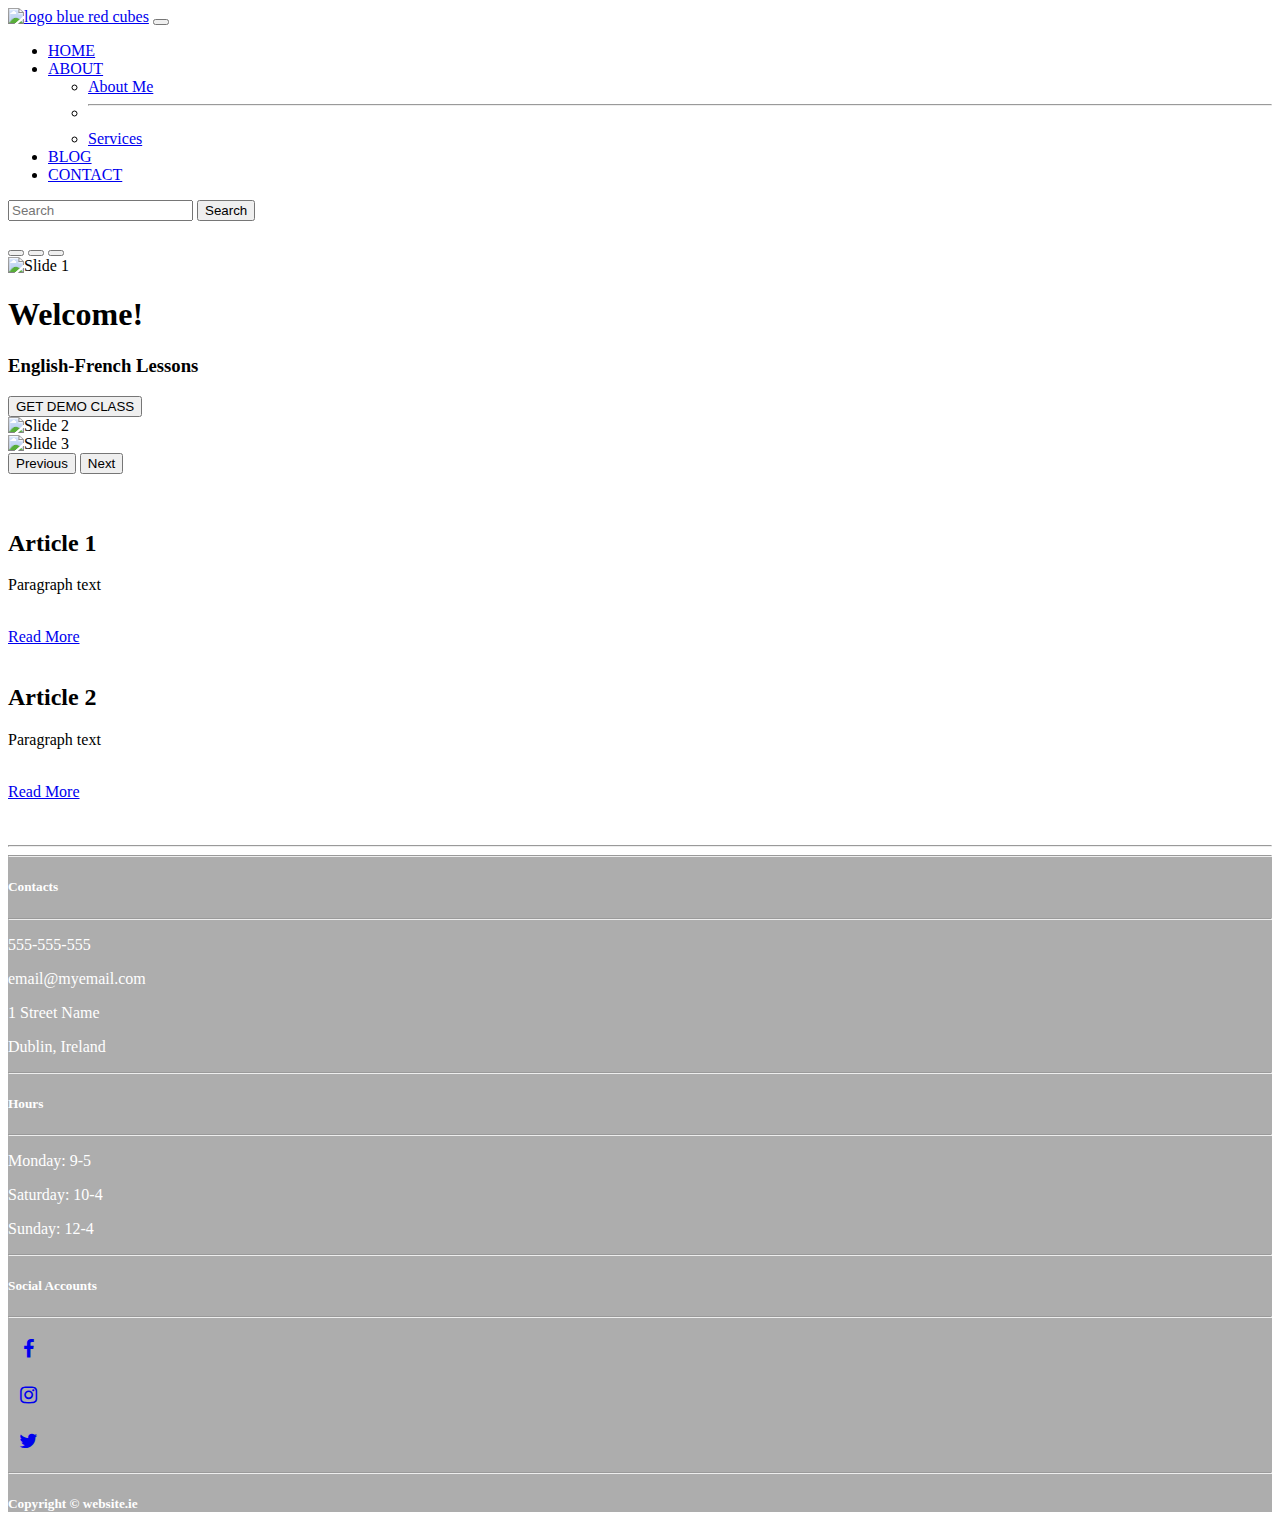
==== index.html @ ff2516bb "upload of About me,Services,Contact pages and supporting img" ====
<!DOCTYPE html>
<html>
    <head>
        <title>Home</title>
        <link rel="icon" type="image/x-icon" href="images/favicon.ico">
        <link href="https://cdn.jsdelivr.net/npm/bootstrap@5.1.3/dist/css/bootstrap.min.css" rel="stylesheet" integrity="sha384-1BmE4kWBq78iYhFldvKuhfTAU6auU8tT94WrHftjDbrCEXSU1oBoqyl2QvZ6jIW3" crossorigin="anonymous">
        <script src="https://cdn.jsdelivr.net/npm/bootstrap@5.1.3/dist/js/bootstrap.bundle.min.js" integrity="sha384-ka7Sk0Gln4gmtz2MlQnikT1wXgYsOg+OMhuP+IlRH9sENBO0LRn5q+8nbTov4+1p" crossorigin="anonymous"></script>
        <link rel="stylesheet" href="https://cdnjs.cloudflare.com/ajax/libs/font-awesome/4.7.0/css/font-awesome.min.css"> <!-- icon library -->
        <link rel="stylesheet" href="style/style.css"/>
    </head>
    <body>
        <!-- Navigation -->
        <nav class="navbar navbar-expand-lg navbar-light bg-light sticky-top">
        <div class="container-fluid">
            <a class="navbar-brand" href="#"><img class="shake" src="images/logo.png" alt="logo blue red cubes"></a>
            <button class="navbar-toggler" type="button" data-bs-toggle="collapse" data-bs-target="#navbarSupportedContent" aria-controls="navbarSupportedContent" aria-expanded="false" aria-label="Toggle navigation"> <!-- Navbar for mobile devices -->
                <span class="navbar-toggler-icon"></span>
            </button>
            <div class="collapse navbar-collapse" id="navbarSupportedContent">
                <ul class="navbar-nav me-auto mb-2 mb-lg-0"> <!-- Navigation items -->
                    <li class="nav-item">
                        <a class="nav-link active" aria-current="page" href="#">HOME</a>
                    </li>
                    <li class="nav-item dropdown">
                        <a class="nav-link dropdown-toggle" href="#" id="navbarDropdown" role="button" data-bs-toggle="dropdown" aria-expanded="false">ABOUT</a>
                        <ul class="dropdown-menu" aria-labelledby="navbarDropdown">
                            <li><a class="dropdown-item" href="#">About Me</a></li>
                            <li><hr class="dropdown-divider"></li>
                            <li><a class="dropdown-item" href="#">Services</a></li>
                          </ul>
                    </li>
                    <li class="nav-item">
                        <a class="nav-link" href="#">BLOG</a>
                    </li>
                    <li class="nav-item">
                        <a class="nav-link" href="#">CONTACT</a>
                    </li>
                </ul>
                <form class="d-flex">
                    <input class="form-control me-2" type="search" placeholder="Search" aria-label="Search">
                    <button class="btn btn-sm btn-outline-secondary" type="submit">Search</button>
                </form>
            </div>
        </div>
        </nav>
        <br>
        <!-- Image Carousel Slider -->
        <div id="slides" class="carousel slide" data-bs-ride="carousel">
            <div class="carousel-indicators">
                <button type="button" data-bs-target="#slides" data-bs-slide-to="0" class="active" aria-current="true" aria-label="Slide 1"></button>
                <button type="button" data-bs-target="#slides" data-bs-slide-to="1" aria-label="Slide 2"></button>
                <button type="button" data-bs-target="#slides" data-bs-slide-to="2" aria-label="Slide 3"></button>
              </div>
            <div class="carousel-inner">
                <div class="carousel-item active">
                    <img class="d-block w-100" src="images/slide1.jpg" alt="Slide 1">
                    <div class="carousel-caption d-none d-md-block">
                        <h1>Welcome!</h1>
                        <h3>English-French Lessons</h3>
                        <button type="button" class="btn btn-outline-light btn-lrg">GET DEMO CLASS</button>
                    </div>
                </div>
                <div class="carousel-item">
                    <img class="d-block w-100" src="images/slide2.jpg" alt="Slide 2">
                </div>
                <div class="carousel-item">
                    <img class="d-block w-100" src="images/slide3.jpg" alt="Slide 3">
                </div>
            </div>
            <button class="carousel-control-prev" type="button" data-bs-target="#slides" data-bs-slide="prev">
                <span class="carousel-control-prev-icon" aria-hidden="true"></span>
                <span class="visually-hidden">Previous</span>
            </button>
            <button class="carousel-control-next" type="button" data-bs-target="#slides" data-bs-slide="next">
                <span class="carousel-control-next-icon" aria-hidden="true"></span>
                <span class="visually-hidden">Next</span>
            </button>
        </div>
        <br>
         <!-- Two Column Section -->     
        <div class="container-fluid padding">
        <div class="row padding">
            <div class="col-lg-6">
                <img src="images/tips.jpg" alt="" class="img-fluid">
            </div>
            <div class="col-md-12 col-lg-6">
                <h2>Article 1</h2>
                <p>Paragraph text</p>
                <br>
                <a href="#" class="btn btn-sm btn-outline-secondary">Read More</a>
            </div>
        </div>
        <br>
        <div class="row padding">
            <div class="col-md-12 col-lg-6">
                <h2>Article 2</h2>
                <p>Paragraph text</p>
                <br>
                <a href="#" class="btn btn-sm btn-outline-secondary">Read More</a>
            </div>
            <div class="col-lg-6">
                <img src="images/notebook.jpg" alt="" class="img-fluid">
            </div>
        </div>
        </div>
        <br>
        <!-- Footer --> 
        <hr class="my-4">
        <footer>
            <div class="container-fluid padding">
            <div class="row text-center">
                <div class="col-md-4">
                    <hr class="light">
                    <h5>Contacts</h5>
                    <hr class="light">
                    <p>555-555-555</p>
                    <p>email@myemail.com</p>
                    <p>1 Street Name</p>
                    <p>Dublin, Ireland</p>
                </div>
                <div class="col-md-4">
                    <hr class="light">
                    <h5>Hours</h5>
                    <hr class="light">
                    <p>Monday: 9-5</p>
                    <p>Saturday: 10-4</p>
                    <p>Sunday: 12-4</p>
                </div>
                <div class="col-md-4">
                    <hr class="light">
                    <h5>Social Accounts</h5>
                    <hr class="light">
                    <p><a href="#" class="fa fa-facebook"></a></p>
                    <p><a href="#" class="fa fa-instagram"></a></p>
                    <p><a href="#" class="fa fa-twitter"></a></p>
                </div>
                <div class="col-12">
                    <hr class="light">
                    <h5>Copyright &copy; website.ie</h5>
                </div>
            </div>
            </div>
        </footer>
          
        <script src="../script/script.js"></script>
    </body>
</html>
---- style/style.css ----
/* social media icons */
.fa{ 
    padding: 5px;
    font-size: 20px;
    width: 30px;
    text-align: center;
    text-decoration: none;
    border-radius: 50%;
}
.fa-facebook:hover,
.fa-instagram:hover,
.fa-twitter:hover{
    color:#d5d5d5;
}

/* logo shake */
.shake:hover{
    animation: shake 0.5s; 
    animation-iteration-count: infinite; 
  }
  @keyframes shake {
    0% { transform: translate(1px, 1px) rotate(0deg); }
    10% { transform: translate(-1px, -2px) rotate(-1deg); }
    20% { transform: translate(-3px, 0px) rotate(1deg); }
    30% { transform: translate(3px, 2px) rotate(0deg); }
    40% { transform: translate(1px, -1px) rotate(1deg); }
    50% { transform: translate(-1px, 2px) rotate(-1deg); }
    60% { transform: translate(-3px, 1px) rotate(0deg); }
    70% { transform: translate(3px, 1px) rotate(-1deg); }
    80% { transform: translate(-1px, -1px) rotate(1deg); }
    90% { transform: translate(1px, 2px) rotate(0deg); }
    100% { transform: translate(1px, -2px) rotate(-1deg); }
  }


footer{
    background-color:#adadad;
    color:white;
}


































































.user-content p {
    margin-top: 5px;
    font-size: 13px
}
    


video {
  max-width: 100%;
  height: auto;
}
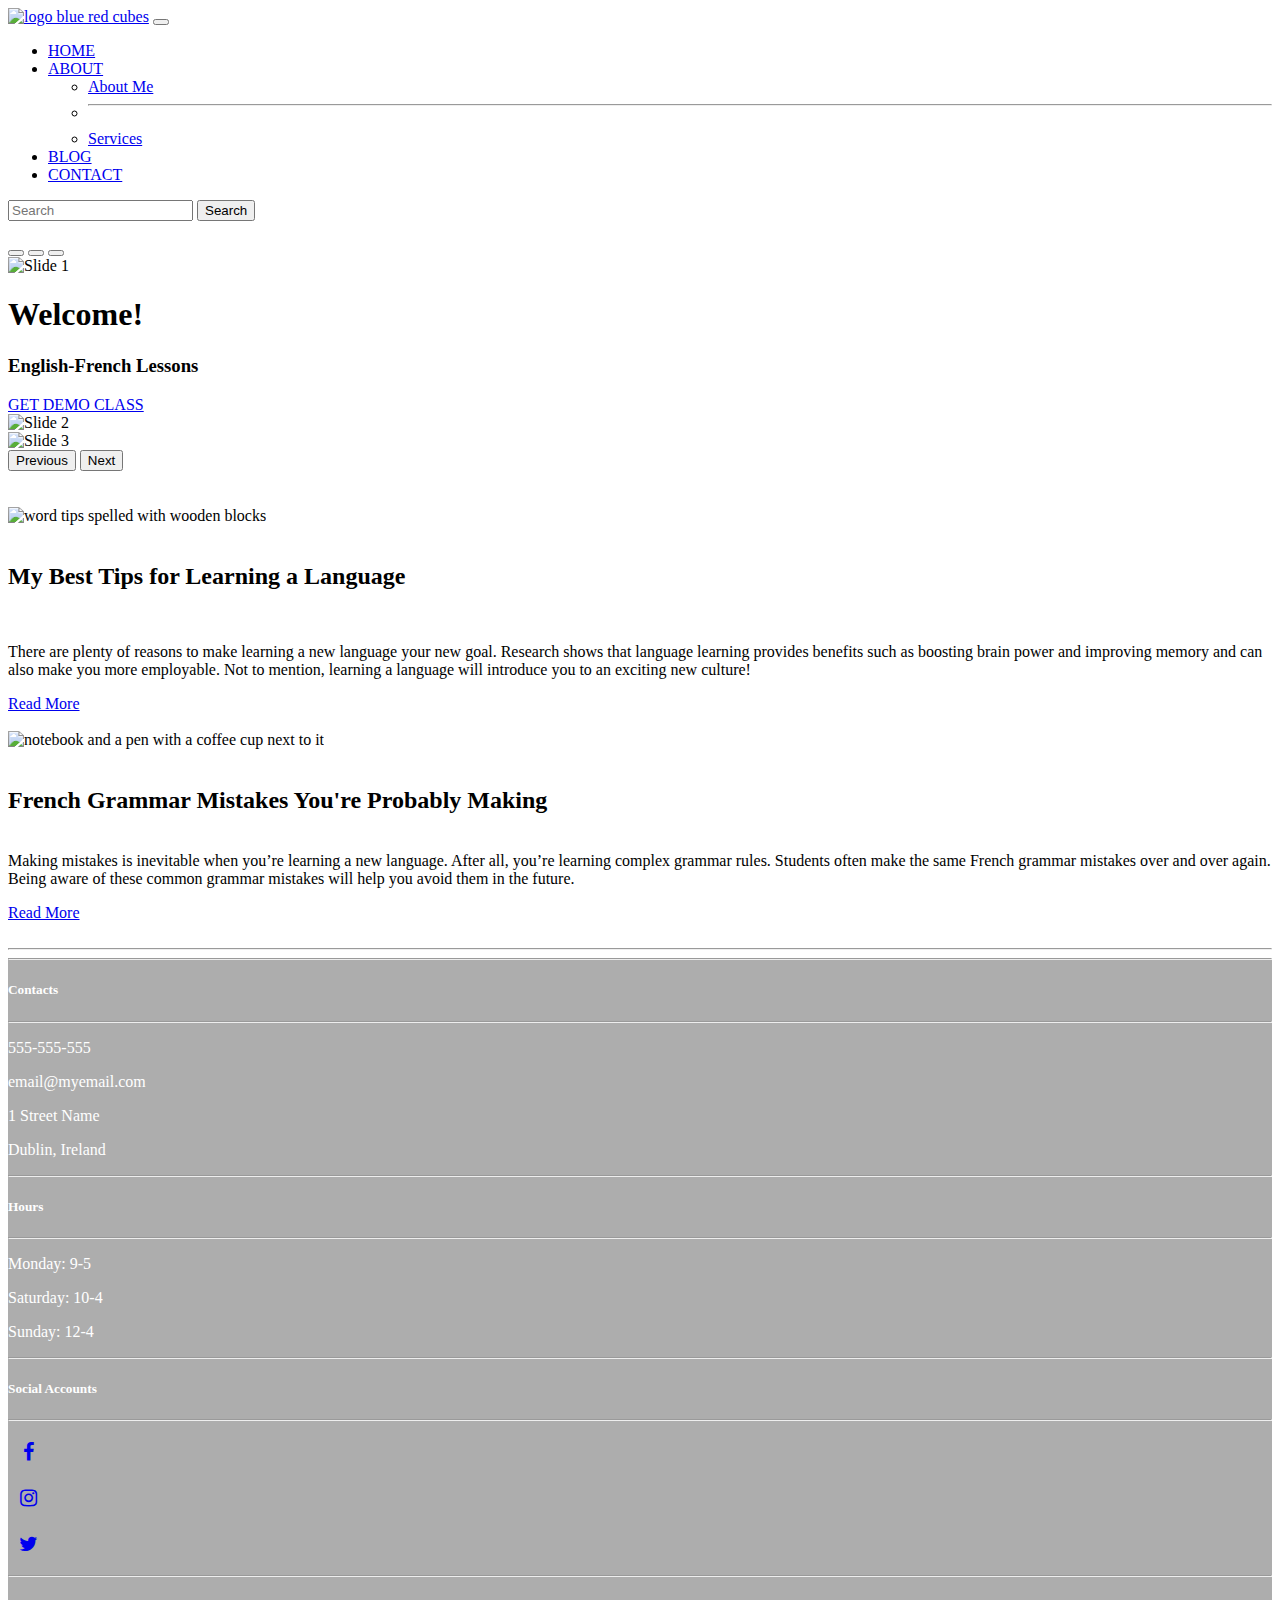
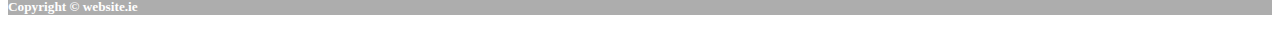
==== commit c0c576b1: "pushing blog index, minor changes to main html, linking directories" ====
--- a/index.html
+++ b/index.html
@@ -1,10 +1,15 @@
 <!DOCTYPE html>
-<html>
+<html lang="en">
     <head>
+        <meta charset="UTF-8">
+        <meta name="description" content="French English language classes">
+        <meta name="keywords" content="French,English,Online,Classes,Free,Demo">
+        <meta name="viewport" content="width=device-width, initial-scale=1.0">
         <title>Home</title>
         <link rel="icon" type="image/x-icon" href="images/favicon.ico">
         <link href="https://cdn.jsdelivr.net/npm/bootstrap@5.1.3/dist/css/bootstrap.min.css" rel="stylesheet" integrity="sha384-1BmE4kWBq78iYhFldvKuhfTAU6auU8tT94WrHftjDbrCEXSU1oBoqyl2QvZ6jIW3" crossorigin="anonymous">
         <script src="https://cdn.jsdelivr.net/npm/bootstrap@5.1.3/dist/js/bootstrap.bundle.min.js" integrity="sha384-ka7Sk0Gln4gmtz2MlQnikT1wXgYsOg+OMhuP+IlRH9sENBO0LRn5q+8nbTov4+1p" crossorigin="anonymous"></script>
+        <script src="https://ajax.googleapis.com/ajax/libs/jquery/3.6.0/jquery.min.js"></script>
         <link rel="stylesheet" href="https://cdnjs.cloudflare.com/ajax/libs/font-awesome/4.7.0/css/font-awesome.min.css"> <!-- icon library -->
         <link rel="stylesheet" href="style/style.css"/>
     </head>
@@ -22,18 +27,18 @@
                         <a class="nav-link active" aria-current="page" href="#">HOME</a>
                     </li>
                     <li class="nav-item dropdown">
-                        <a class="nav-link dropdown-toggle" href="#" id="navbarDropdown" role="button" data-bs-toggle="dropdown" aria-expanded="false">ABOUT</a>
+                        <a class="nav-link dropdown-toggle" href="about/" id="navbarDropdown" role="button" data-bs-toggle="dropdown" aria-expanded="false">ABOUT</a>
                         <ul class="dropdown-menu" aria-labelledby="navbarDropdown">
-                            <li><a class="dropdown-item" href="#">About Me</a></li>
+                            <li><a class="dropdown-item" href="about/me">About Me</a></li>
                             <li><hr class="dropdown-divider"></li>
-                            <li><a class="dropdown-item" href="#">Services</a></li>
+                            <li><a class="dropdown-item" href="about/services">Services</a></li>
                           </ul>
                     </li>
                     <li class="nav-item">
-                        <a class="nav-link" href="#">BLOG</a>
+                        <a class="nav-link" href="blog/">BLOG</a>
                     </li>
                     <li class="nav-item">
-                        <a class="nav-link" href="#">CONTACT</a>
+                        <a class="nav-link" href="contact/">CONTACT</a>
                     </li>
                 </ul>
                 <form class="d-flex">
@@ -57,7 +62,7 @@
                     <div class="carousel-caption d-none d-md-block">
                         <h1>Welcome!</h1>
                         <h3>English-French Lessons</h3>
-                        <button type="button" class="btn btn-outline-light btn-lrg">GET DEMO CLASS</button>
+                        <a href="blog/" class="btn btn-outline-light btn-lrg">GET DEMO CLASS</a>
                     </div>
                 </div>
                 <div class="carousel-item">
@@ -77,31 +82,37 @@
             </button>
         </div>
         <br>
-         <!-- Two Column Section -->     
+        <!-- Two Column Section -->     
         <div class="container-fluid padding">
-        <div class="row padding">
-            <div class="col-lg-6">
-                <img src="images/tips.jpg" alt="" class="img-fluid">
+            <div class="row padding justify-content-evenly">
+                <div class="col-md-12 col-lg-5 border text-center">
+                    <br>
+                    <img src="images/tips.jpg" class="img-fluid rounded shadow-sm" alt="word tips spelled with wooden blocks">
+                    <br><br>
+                    <h2>My Best Tips for Learning a Language</h2>
+                    <br>
+                    <p>
+                        There are plenty of reasons to make learning a new language your new goal.
+                        Research shows that language learning provides benefits such as boosting brain power and improving memory and can also make you more employable.
+                        Not to mention, learning a language will introduce you to an exciting new culture!
+                    </p>
+                    <a href="blog/" class="btn btn-sm btn-outline-secondary">Read More</a>   
+                </div>
+                <div class="col-md-12 col-lg-6 border text-center">
+                    <br>
+                    <img src="images/notebook.jpg" class="img-fluid rounded shadow-sm" alt="notebook and a pen with a coffee cup next to it">
+                    <br><br>
+                    <h2>French Grammar Mistakes You're Probably Making</h2>
+                    <br>
+                    <p">
+                        Making mistakes is inevitable when you’re learning a new language.
+                        After all, you’re learning complex grammar rules.
+                        Students often make the same French grammar mistakes over and over again.
+                        Being aware of these common grammar mistakes will help you avoid them in the future.
+                    </p>
+                    <a href="blog/" class="btn btn-sm btn-outline-secondary">Read More</a>
+                </div>
             </div>
-            <div class="col-md-12 col-lg-6">
-                <h2>Article 1</h2>
-                <p>Paragraph text</p>
-                <br>
-                <a href="#" class="btn btn-sm btn-outline-secondary">Read More</a>
-            </div>
-        </div>
-        <br>
-        <div class="row padding">
-            <div class="col-md-12 col-lg-6">
-                <h2>Article 2</h2>
-                <p>Paragraph text</p>
-                <br>
-                <a href="#" class="btn btn-sm btn-outline-secondary">Read More</a>
-            </div>
-            <div class="col-lg-6">
-                <img src="images/notebook.jpg" alt="" class="img-fluid">
-            </div>
-        </div>
         </div>
         <br>
         <!-- Footer --> 
@@ -130,18 +141,17 @@
                     <hr class="light">
                     <h5>Social Accounts</h5>
                     <hr class="light">
-                    <p><a href="#" class="fa fa-facebook"></a></p>
-                    <p><a href="#" class="fa fa-instagram"></a></p>
-                    <p><a href="#" class="fa fa-twitter"></a></p>
+                    <p><a href="https://www.facebook.com" target="_blank" class="fa fa-facebook"></a></p>
+                    <p><a href="https://www.instagram.com" target="_blank" class="fa fa-instagram"></a></p>
+                    <p><a href="https://twitter.com" target="_blank" class="fa fa-twitter"></a></p>
                 </div>
                 <div class="col-12">
                     <hr class="light">
-                    <h5>Copyright &copy; website.ie</h5>
+                    <h5>Copyright © website.ie</h5>
                 </div>
             </div>
             </div>
         </footer>
-          
-        <script src="../script/script.js"></script>
+        <script src="script/script.js"></script>
     </body>
 </html>--- a/style/style.css
+++ b/style/style.css
@@ -32,12 +32,35 @@
     100% { transform: translate(1px, -2px) rotate(-1deg); }
   }
 
-
 footer{
     background-color:#adadad;
     color:white;
 }
 
+/*text-expand*/
+.morecontent span {
+  display: none;
+}
+.morelink {
+  display: block;
+}
+
+/*blog article image zoom*/
+.img-hover-zoom{
+  height: 300px;
+  overflow: hidden;
+}
+.img-hover-zoom img {
+  transition: transform .5s ease;
+}
+.img-hover-zoom:hover img {
+  transform: scale(1.5);
+}
+
+/*blog article text align*/
+dl.text-expand{
+  text-align:justify;
+}
 
 
 
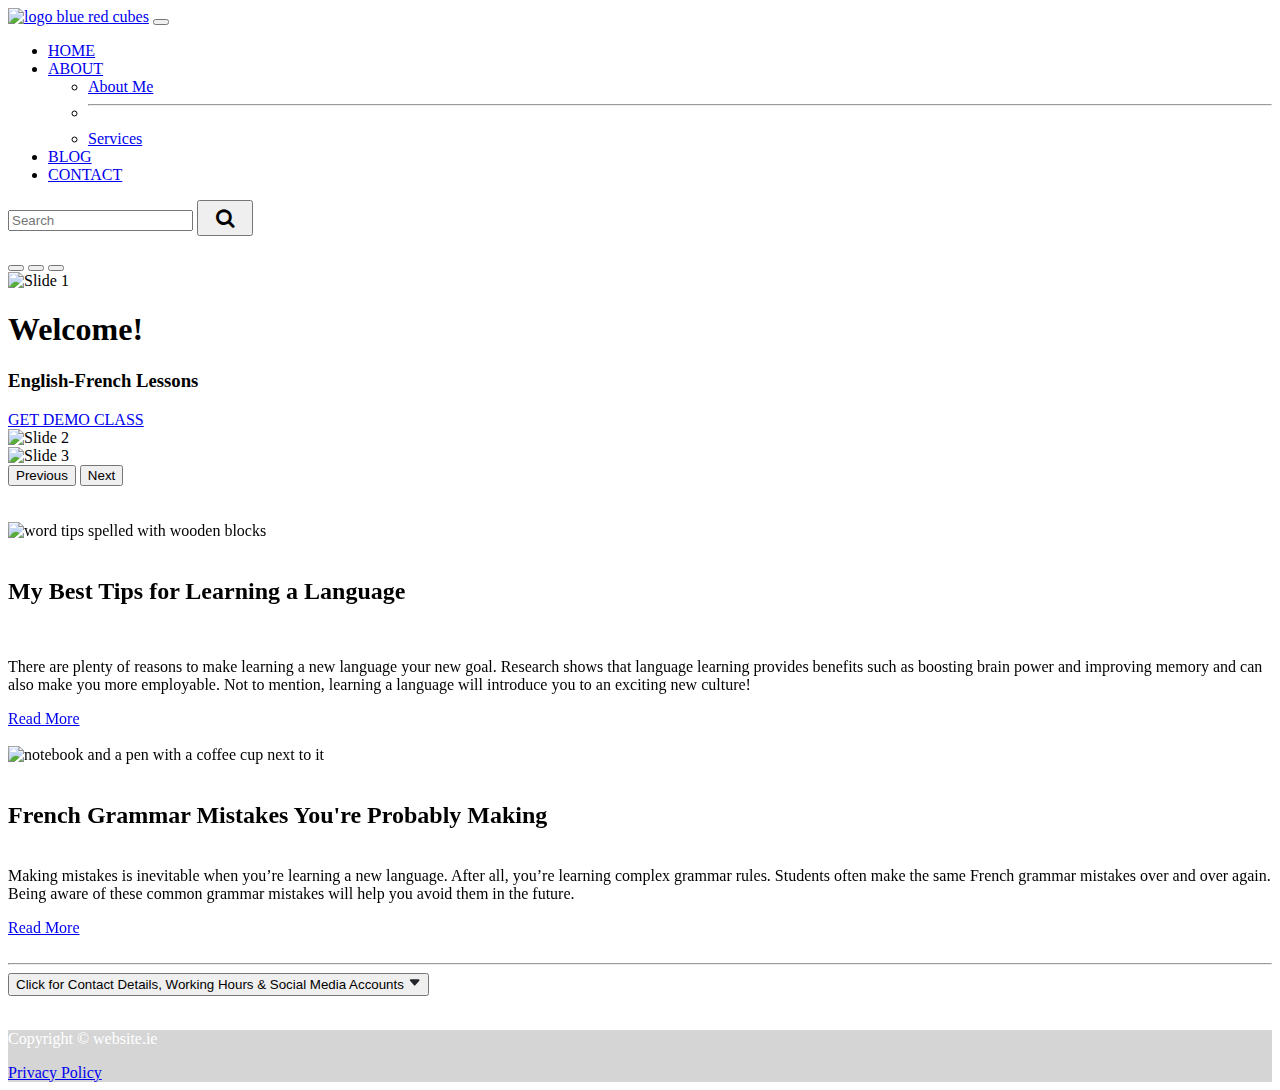
==== commit acc0c2c8: "update pages and js" ====
--- a/index.html
+++ b/index.html
@@ -2,15 +2,18 @@
 <html lang="en">
     <head>
         <meta charset="UTF-8">
-        <meta name="description" content="French English language classes">
-        <meta name="keywords" content="French,English,Online,Classes,Free,Demo">
+        <meta name="description" content="French English language classes"> 
+        <meta name="keywords" content="French,English,Online,Classes,Free,Demo"> 
         <meta name="viewport" content="width=device-width, initial-scale=1.0">
         <title>Home</title>
         <link rel="icon" type="image/x-icon" href="images/favicon.ico">
+        <!-- Bootstrap -->
         <link href="https://cdn.jsdelivr.net/npm/bootstrap@5.1.3/dist/css/bootstrap.min.css" rel="stylesheet" integrity="sha384-1BmE4kWBq78iYhFldvKuhfTAU6auU8tT94WrHftjDbrCEXSU1oBoqyl2QvZ6jIW3" crossorigin="anonymous">
         <script src="https://cdn.jsdelivr.net/npm/bootstrap@5.1.3/dist/js/bootstrap.bundle.min.js" integrity="sha384-ka7Sk0Gln4gmtz2MlQnikT1wXgYsOg+OMhuP+IlRH9sENBO0LRn5q+8nbTov4+1p" crossorigin="anonymous"></script>
-        <script src="https://ajax.googleapis.com/ajax/libs/jquery/3.6.0/jquery.min.js"></script>
-        <link rel="stylesheet" href="https://cdnjs.cloudflare.com/ajax/libs/font-awesome/4.7.0/css/font-awesome.min.css"> <!-- icon library -->
+        <script src="https://ajax.googleapis.com/ajax/libs/jquery/3.6.0/jquery.min.js"></script> <!-- jQuery -->
+        <link rel="stylesheet" href="https://cdnjs.cloudflare.com/ajax/libs/font-awesome/4.7.0/css/font-awesome.min.css"> <!-- Icon library -->
+        <link href="https://unpkg.com/aos@2.3.1/dist/aos.css" rel="stylesheet"> <!-- AOS Library -->
+        <script src="https://unpkg.com/aos@2.3.1/dist/aos.js"></script> <!-- AOS Library -->
         <link rel="stylesheet" href="style/style.css"/>
     </head>
     <body>
@@ -42,8 +45,8 @@
                     </li>
                 </ul>
                 <form class="d-flex">
-                    <input class="form-control me-2" type="search" placeholder="Search" aria-label="Search">
-                    <button class="btn btn-sm btn-outline-secondary" type="submit">Search</button>
+                    <input class="form-control mr-sm-2" type="search" placeholder="Search" aria-label="Search">
+                    <button class="btn btn-sm btn-outline-secondary" type="submit"><i class="fa fa-search"></i></button>
                 </form>
             </div>
         </div>
@@ -62,7 +65,7 @@
                     <div class="carousel-caption d-none d-md-block">
                         <h1>Welcome!</h1>
                         <h3>English-French Lessons</h3>
-                        <a href="blog/" class="btn btn-outline-light btn-lrg">GET DEMO CLASS</a>
+                        <a href="contact/" class="btn btn-outline-light btn-lrg">GET DEMO CLASS</a>
                     </div>
                 </div>
                 <div class="carousel-item">
@@ -83,9 +86,9 @@
         </div>
         <br>
         <!-- Two Column Section -->     
-        <div class="container-fluid padding">
-            <div class="row padding justify-content-evenly">
-                <div class="col-md-12 col-lg-5 border text-center">
+        <div class="container-fluid">
+            <div class="row justify-content-evenly">
+                <div class="col-md-12 col-lg-5 border text-center" data-aos="fade-up-right">
                     <br>
                     <img src="images/tips.jpg" class="img-fluid rounded shadow-sm" alt="word tips spelled with wooden blocks">
                     <br><br>
@@ -98,7 +101,7 @@
                     </p>
                     <a href="blog/" class="btn btn-sm btn-outline-secondary">Read More</a>   
                 </div>
-                <div class="col-md-12 col-lg-6 border text-center">
+                <div class="col-md-12 col-lg-6 border text-center" data-aos="fade-up-left">
                     <br>
                     <img src="images/notebook.jpg" class="img-fluid rounded shadow-sm" alt="notebook and a pen with a coffee cup next to it">
                     <br><br>
@@ -116,42 +119,72 @@
         </div>
         <br>
         <!-- Footer --> 
-        <hr class="my-4">
+        <hr>
         <footer>
-            <div class="container-fluid padding">
-            <div class="row text-center">
-                <div class="col-md-4">
-                    <hr class="light">
-                    <h5>Contacts</h5>
-                    <hr class="light">
-                    <p>555-555-555</p>
-                    <p>email@myemail.com</p>
-                    <p>1 Street Name</p>
-                    <p>Dublin, Ireland</p>
+            <div class="container-fluid">
+                <div class="row text-center">
+                    <div id="flip">
+                        <button type="button" class="btn btn-dark position-relative">
+                            Click for Contact Details, Working Hours & Social Media Accounts <svg width="1em" height="1em" viewBox="0 0 16 16" class="position-absolute top-100 start-50 translate-middle mt-1 bi bi-caret-down-fill" fill="#212529" xmlns="http://www.w3.org/2000/svg"><path d="M7.247 11.14L2.451 5.658C1.885 5.013 2.345 4 3.204 4h9.592a1 1 0 0 1 .753 1.659l-4.796 5.48a1 1 0 0 1-1.506 0z"/></svg>
+                        </button>
+                    </div>
+                    <div class="col-md-4" id="panel">
+                        <hr class="light">
+                        <h5>Contacts</h5>
+                        <hr class="light">
+                        <p>555-555-555</p>
+                        <p>email@myemail.com</p>
+                        <p>1 Street Name</p>
+                        <p>Dublin, Ireland</p>
+                    </div>
+                    <div class="col-md-4" id="panel-2">
+                        <hr class="light">
+                        <h5>Hours</h5>
+                        <hr class="light">
+                        <p>Monday: 9-5</p>
+                        <p>Saturday: 10-4</p>
+                        <p>Sunday: 12-4</p>
+                    </div>
+                    <div class="col-md-4" id="panel-3">
+                        <hr class="light">
+                        <h5>Social Accounts</h5>
+                        <hr class="light">
+                        <p><a href="https://www.facebook.com" rel="external nofollow noopener" target="_blank" class="fa fa-facebook"></a></p>
+                        <p><a href="https://www.instagram.com" rel="external nofollow noopener" target="_blank" class="fa fa-instagram"></a></p>
+                        <p><a href="https://twitter.com" rel="external nofollow noopener" target="_blank" class="fa fa-twitter"></a></p>
+                    </div>
+                    <div class="row text-center" id="panel-4">
+                        <svg xmlns="http://www.w3.org/2000/svg" width="25" height="25" fill="currentColor" class="bi bi-chevron-bar-up" viewBox="0 0 16 16">
+                            <path fill-rule="evenodd" d="M3.646 11.854a.5.5 0 0 0 .708 0L8 8.207l3.646 3.647a.5.5 0 0 0 .708-.708l-4-4a.5.5 0 0 0-.708 0l-4 4a.5.5 0 0 0 0 .708zM2.4 5.2c0 .22.18.4.4.4h10.4a.4.4 0 0 0 0-.8H2.8a.4.4 0 0 0-.4.4z"/>
+                        </svg>
+                    </div> 
                 </div>
-                <div class="col-md-4">
-                    <hr class="light">
-                    <h5>Hours</h5>
-                    <hr class="light">
-                    <p>Monday: 9-5</p>
-                    <p>Saturday: 10-4</p>
-                    <p>Sunday: 12-4</p>
-                </div>
-                <div class="col-md-4">
-                    <hr class="light">
-                    <h5>Social Accounts</h5>
-                    <hr class="light">
-                    <p><a href="https://www.facebook.com" target="_blank" class="fa fa-facebook"></a></p>
-                    <p><a href="https://www.instagram.com" target="_blank" class="fa fa-instagram"></a></p>
-                    <p><a href="https://twitter.com" target="_blank" class="fa fa-twitter"></a></p>
-                </div>
-                <div class="col-12">
-                    <hr class="light">
-                    <h5>Copyright © website.ie</h5>
+                <br>
+                <div class="row text-center" id="my-footer">
+                    <div class="col-auto me-auto">
+                        <p>Copyright © website.ie</p>
+                    </div>
+                    <div class="col-auto">
+                        <a href="privacy/">Privacy Policy</a>
+                    </div>
                 </div>
             </div>
-            </div>
         </footer>
+		<!-- Cookie Popup --> 
+		<div class="cookie-container">
+			<p>
+			We use cookies to improve your online experience, analyse how our site is performing and 
+			offer personalised ads and content. Please let us know if you are happy to accept all cookies.
+			You can read our 
+			<a href="privacy/">Privacy Policy</a> here.
+			</p>
+
+			<button class="cookie-btn">
+				Accept Cookies
+			</button>
+		</div>
+	
         <script src="script/script.js"></script>
+		<script src="script/cookie.js"></script>
     </body>
 </html>--- a/style/style.css
+++ b/style/style.css
@@ -32,11 +32,6 @@
     100% { transform: translate(1px, -2px) rotate(-1deg); }
   }
 
-footer{
-    background-color:#adadad;
-    color:white;
-}
-
 /*text-expand*/
 .morecontent span {
   display: none;
@@ -58,82 +53,156 @@
 }
 
 /*blog article text align*/
-dl.text-expand{
+dl.text-expand, #my-justify{
   text-align:justify;
 }
 
-
-
-
-
-
-
-
-
-
-
-
-
-
-
-
-
-
-
-
-
-
-
-
-
-
-
-
-
-
-
-
-
-
-
-
-
-
-
-
-
-
-
-
-
-
-
-
-
-
-
-
-
-
-
-
-
-
-
-
-
-
-
+/*slide down panel*/
+#panel, #panel-2, #panel-3, #panel-4 {
+  display: none;
+}
+/*footer styling*/
+#my-footer{
+  background-color: #d5d5d5;
+  color:white;
+}
+
+/*fix for large screen to stretch mid section content and keep the footer on the bottom on service html*/  
+@media screen and (max-height: 1366px) and (min-width: 700px) {
+  .main-wrapper{
+    height:100vh;
+  }
+}
 
 
 .user-content p {
-    margin-top: 5px;
-    font-size: 13px
+margin-top: 5px;
+font-size: 13px
 }
     
-
-
 video {
-  max-width: 100%;
+  max-width:100%;
   height: auto;
-}+}
+
+
+#scroll-container {
+  border: 1px grey;
+  font-size:large;
+  overflow: hidden;
+ }
+
+ /* the below code snippet comes from Hubspot - it has been modified slightly */
+#scroll-text {
+  text-align: right;
+
+  /* animation properties */
+  -moz-transform: translateX(-100%);
+  -webkit-transform: translateX(-100%);
+  transform: translateX(-100%);
+  
+  -moz-animation: my-animation 20s linear infinite;
+  -webkit-animation: my-animation 20s linear infinite;
+  animation: my-animation 20s linear infinite;
+}
+
+/* for Firefox */
+@-moz-keyframes my-animation {
+  from { -moz-transform: translateX(-100%); }
+  to { -moz-transform: translateX(100%); }
+}
+
+/* for Chrome */
+@-webkit-keyframes my-animation {
+  from { -webkit-transform: translateX(-100%); }
+  to { -webkit-transform: translateX(100%); }
+}
+
+@keyframes my-animation {
+  from {
+    -moz-transform: translateX(-100%);
+    -webkit-transform: translateX(-100%);
+    transform: translateX(-100%);
+  }
+  to {
+    -moz-transform: translateX(100%);
+    -webkit-transform: translateX(100%);
+    transform: translateX(100%);
+  }
+}
+
+/* The Modal (background) */
+.modal,.modal1 {
+  display: hidden; /* Hidden by default */
+  position: absolute; 
+  float: left;
+  left: 50%;
+  top: 90%;
+  transform: translate(-50%, -50%);
+}
+
+/* Modal Content/Box */
+.modal-content,.modal-content1 {
+  background-color: #fefefe;
+  padding: 2px;
+  border: 1px solid #888;
+  width: 100%; 
+ }
+
+/* The Close Button */
+.close,.close1 {
+  color: #aaaaaa;
+  float: right;
+  font-size: 12px;
+  font-weight: bold;
+}
+
+.close:hover,
+.close:focus,.close1:hover,.close1:focus {
+  color: black;
+  text-decoration: none;
+  cursor: pointer;
+}
+
+
+/* Chrome, Safari, Edge, Opera */
+input::-webkit-outer-spin-button,
+input::-webkit-inner-spin-button {
+  -webkit-appearance: none;
+  margin: 0;
+}
+
+/* Firefox */
+input[type=number] {
+  -moz-appearance: textfield;
+}
+
+.cookie-container {
+  position: fixed;
+  bottom: -100%;
+  left: 0;
+  right: 0;
+  background: #2f3640;
+  color: #f5f6fa;
+  padding: 0 32px;
+  transition: 400ms;
+}
+
+.cookie-container.active {
+  bottom: 0;
+}
+
+.cookie-container a {
+  color: #f5f6fa;
+}
+
+.cookie-btn {
+  background: #e84118;
+  border: 0;
+  color: #f5f6fa;
+  padding: 5px 5px;
+  font-size: 16px;
+  margin-bottom: 16px;
+  border-radius: 8px;
+  cursor: pointer;
+}
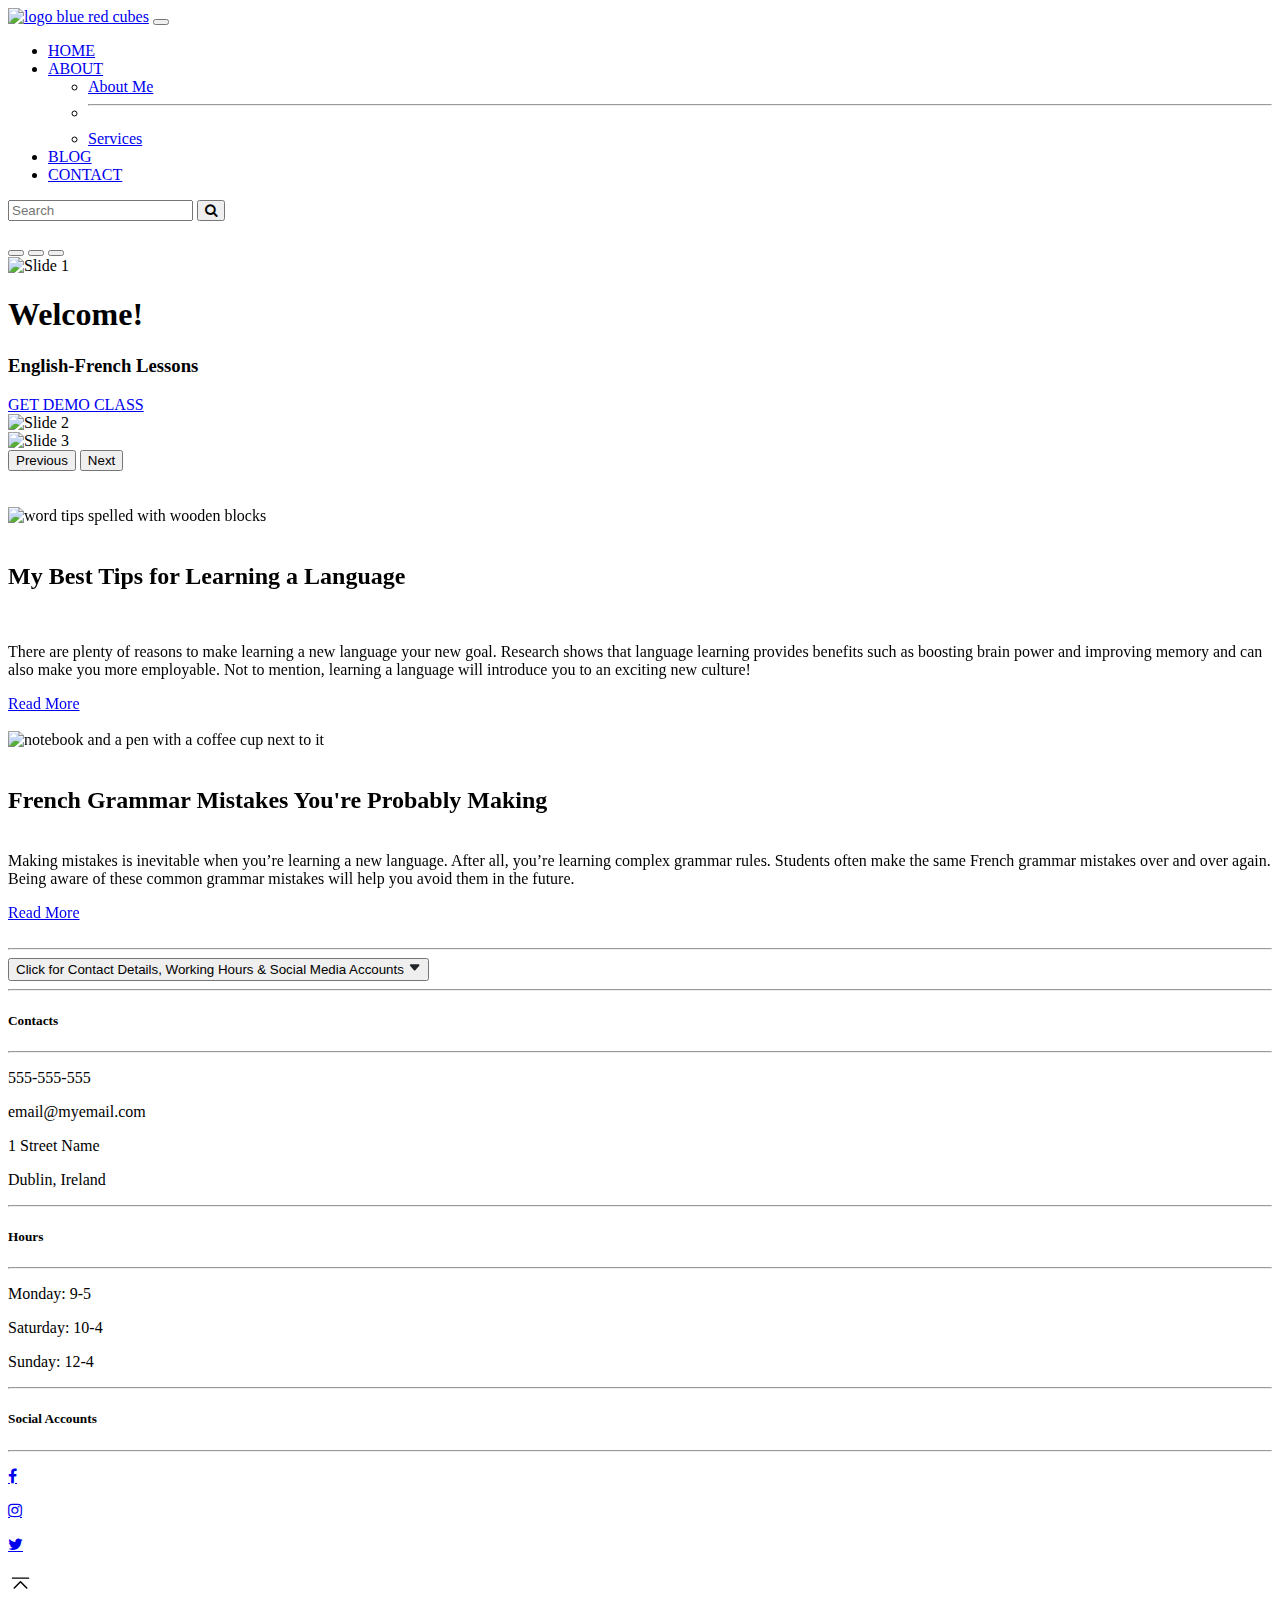
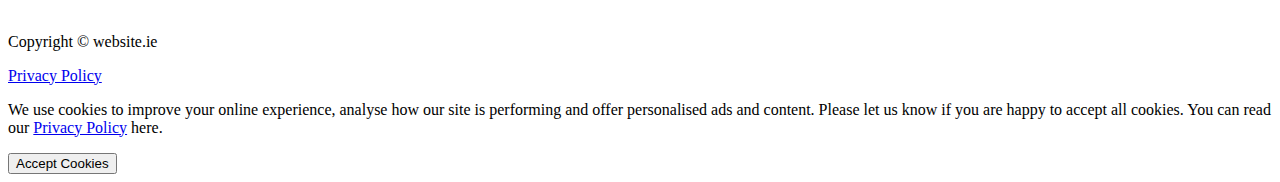
==== commit c225e92a: "atempt to defer css" ====
--- a/index.html
+++ b/index.html
@@ -9,18 +9,19 @@
         <link rel="icon" type="image/x-icon" href="images/favicon.ico">
         <!-- Bootstrap -->
         <link href="https://cdn.jsdelivr.net/npm/bootstrap@5.1.3/dist/css/bootstrap.min.css" rel="stylesheet" integrity="sha384-1BmE4kWBq78iYhFldvKuhfTAU6auU8tT94WrHftjDbrCEXSU1oBoqyl2QvZ6jIW3" crossorigin="anonymous">
-        <script src="https://cdn.jsdelivr.net/npm/bootstrap@5.1.3/dist/js/bootstrap.bundle.min.js" integrity="sha384-ka7Sk0Gln4gmtz2MlQnikT1wXgYsOg+OMhuP+IlRH9sENBO0LRn5q+8nbTov4+1p" crossorigin="anonymous"></script>
-        <script src="https://ajax.googleapis.com/ajax/libs/jquery/3.6.0/jquery.min.js"></script> <!-- jQuery -->
+        <!--<script src="https://cdn.jsdelivr.net/npm/bootstrap@5.1.3/dist/js/bootstrap.bundle.min.js" integrity="sha384-ka7Sk0Gln4gmtz2MlQnikT1wXgYsOg+OMhuP+IlRH9sENBO0LRn5q+8nbTov4+1p" crossorigin="anonymous"></script>-->
+        <!--<script src="https://ajax.googleapis.com/ajax/libs/jquery/3.6.0/jquery.min.js"></script> <!-- jQuery -->
         <link rel="stylesheet" href="https://cdnjs.cloudflare.com/ajax/libs/font-awesome/4.7.0/css/font-awesome.min.css"> <!-- Icon library -->
         <link href="https://unpkg.com/aos@2.3.1/dist/aos.css" rel="stylesheet"> <!-- AOS Library -->
-        <script src="https://unpkg.com/aos@2.3.1/dist/aos.js"></script> <!-- AOS Library -->
-        <link rel="stylesheet" href="style/style.css"/>
+        <!--<script src="https://unpkg.com/aos@2.3.1/dist/aos.js"></script> <!-- AOS Library -->
+        <link rel="preload" href="style/styles.css" as="style" onload="this.onload=null;this.rel='stylesheet'">
+        <noscript><link rel="stylesheet" href="style/style.css"/></noscript>
     </head>
     <body>
         <!-- Navigation -->
         <nav class="navbar navbar-expand-lg navbar-light bg-light sticky-top">
         <div class="container-fluid">
-            <a class="navbar-brand" href="#"><img class="shake" src="images/logo.png" alt="logo blue red cubes"></a>
+            <a class="navbar-brand" href="#"><img class="shake" src="images/logo.webp" alt="logo blue red cubes"></a>
             <button class="navbar-toggler" type="button" data-bs-toggle="collapse" data-bs-target="#navbarSupportedContent" aria-controls="navbarSupportedContent" aria-expanded="false" aria-label="Toggle navigation"> <!-- Navbar for mobile devices -->
                 <span class="navbar-toggler-icon"></span>
             </button>
@@ -61,7 +62,7 @@
               </div>
             <div class="carousel-inner">
                 <div class="carousel-item active">
-                    <img class="d-block w-100" src="images/slide1.jpg" alt="Slide 1">
+                    <img class="d-block w-100" src="images/slide1.webp" alt="Slide 1">
                     <div class="carousel-caption d-none d-md-block">
                         <h1>Welcome!</h1>
                         <h3>English-French Lessons</h3>
@@ -69,10 +70,10 @@
                     </div>
                 </div>
                 <div class="carousel-item">
-                    <img class="d-block w-100" src="images/slide2.jpg" alt="Slide 2">
+                    <img class="d-block w-100" src="images/slide2.webp" alt="Slide 2">
                 </div>
                 <div class="carousel-item">
-                    <img class="d-block w-100" src="images/slide3.jpg" alt="Slide 3">
+                    <img class="d-block w-100" src="images/slide3.webp" alt="Slide 3">
                 </div>
             </div>
             <button class="carousel-control-prev" type="button" data-bs-target="#slides" data-bs-slide="prev">
@@ -90,7 +91,7 @@
             <div class="row justify-content-evenly">
                 <div class="col-md-12 col-lg-5 border text-center" data-aos="fade-up-right">
                     <br>
-                    <img src="images/tips.jpg" class="img-fluid rounded shadow-sm" alt="word tips spelled with wooden blocks">
+                    <img src="images/tips.webp" class="img-fluid rounded shadow-sm" alt="word tips spelled with wooden blocks">
                     <br><br>
                     <h2>My Best Tips for Learning a Language</h2>
                     <br>
@@ -103,7 +104,7 @@
                 </div>
                 <div class="col-md-12 col-lg-6 border text-center" data-aos="fade-up-left">
                     <br>
-                    <img src="images/notebook.jpg" class="img-fluid rounded shadow-sm" alt="notebook and a pen with a coffee cup next to it">
+                    <img src="images/notebook.webp" class="img-fluid rounded shadow-sm" alt="notebook and a pen with a coffee cup next to it">
                     <br><br>
                     <h2>French Grammar Mistakes You're Probably Making</h2>
                     <br>
@@ -183,7 +184,9 @@
 				Accept Cookies
 			</button>
 		</div>
-	
+        <script src="https://cdn.jsdelivr.net/npm/bootstrap@5.1.3/dist/js/bootstrap.bundle.min.js" integrity="sha384-ka7Sk0Gln4gmtz2MlQnikT1wXgYsOg+OMhuP+IlRH9sENBO0LRn5q+8nbTov4+1p" crossorigin="anonymous"></script>
+        <script src="https://ajax.googleapis.com/ajax/libs/jquery/3.6.0/jquery.min.js"></script> <!-- jQuery -->
+        <script src="https://unpkg.com/aos@2.3.1/dist/aos.js"></script> <!-- AOS Library -->
         <script src="script/script.js"></script>
 		<script src="script/cookie.js"></script>
     </body>
